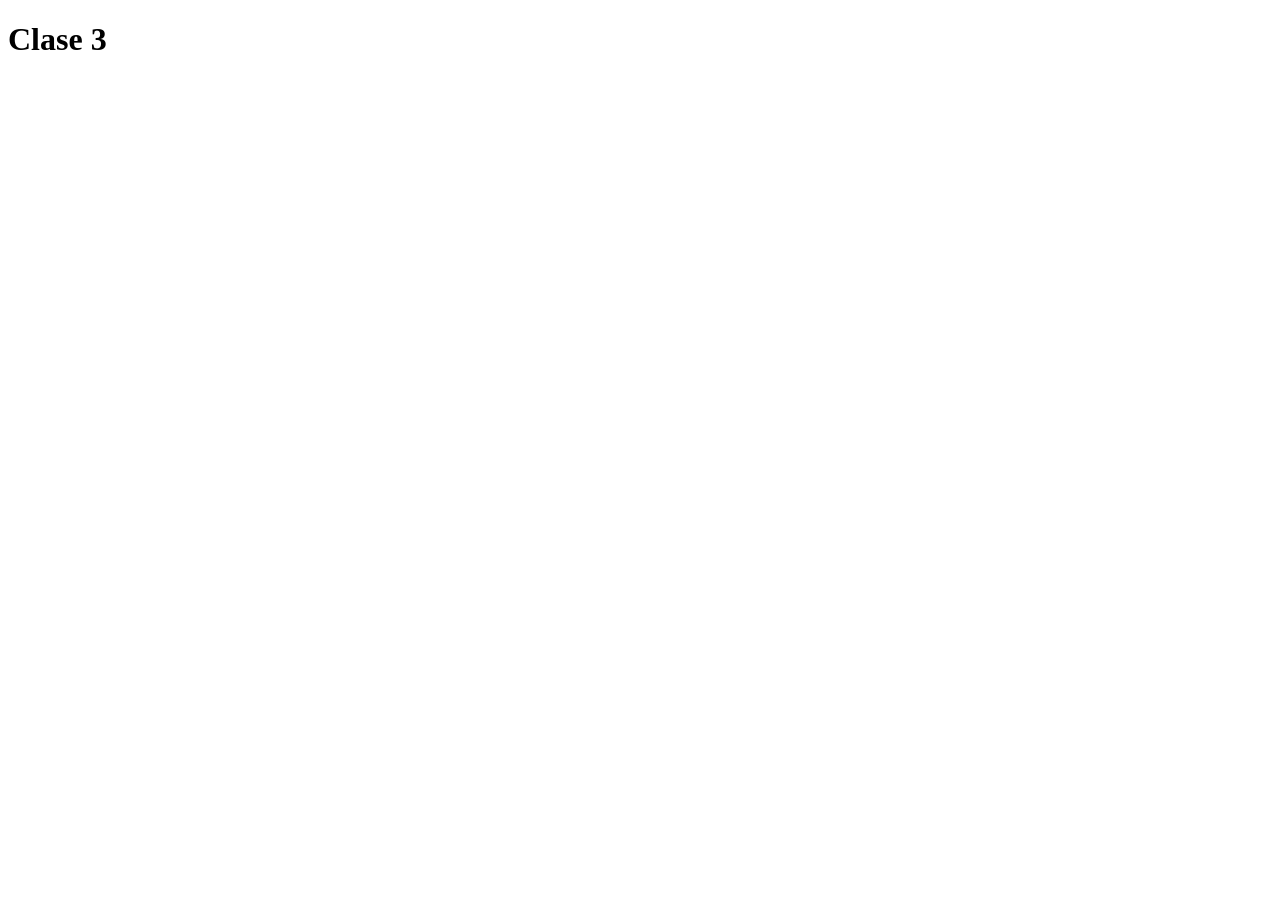
==== class3.html @ dfd347c5 "Subir actualizaciones de proyecto" ====
<!DOCTYPE html>
<html lang="en">
<head>
    <meta charset="UTF-8">
    <meta name="viewport" content="width=device-width, initial-scale=1.0">
    <title>Clase 3</title>
</head>
<body>
    <h1> Clase 3</h1>
    <p> </p>
</body>
</html>
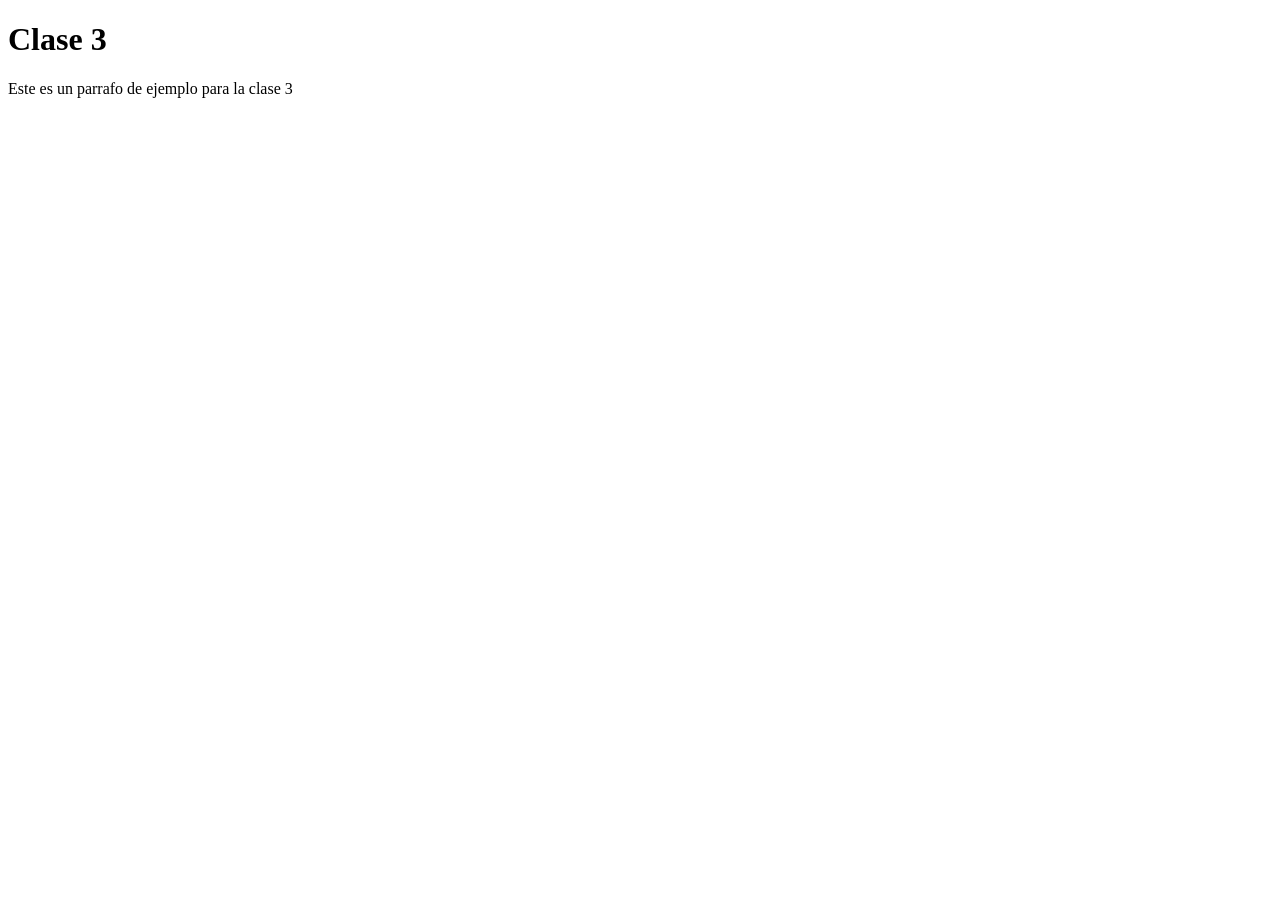
==== commit 3418bb9e: "Add files via upload" ====
--- a/class3.html
+++ b/class3.html
@@ -7,6 +7,6 @@
 </head>
 <body>
     <h1> Clase 3</h1>
-    <p> </p>
+    <p> Este es un parrafo de ejemplo para la clase 3</p>
 </body>
 </html>
